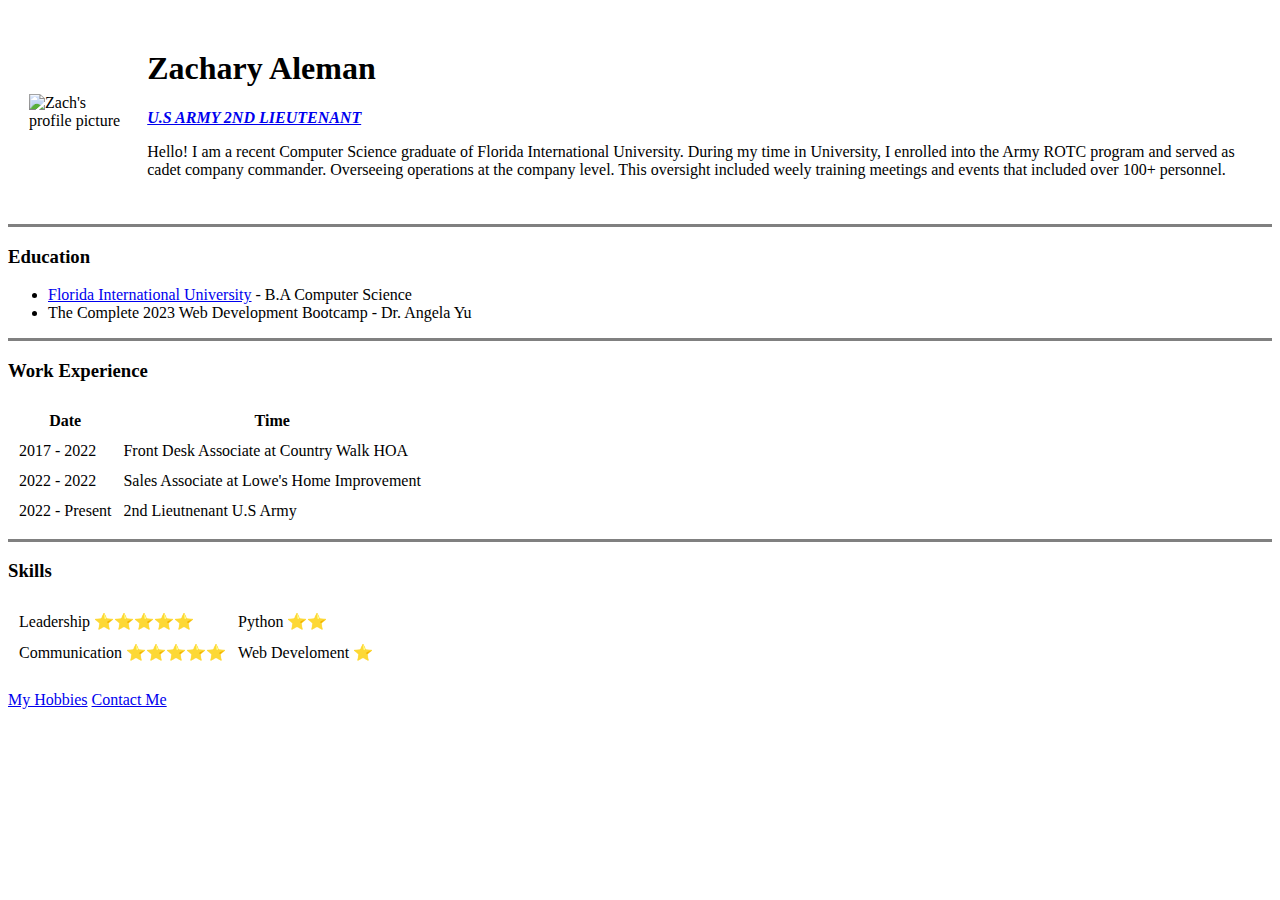
==== index.html @ ac13cb3d "Add files via upload" ====
<!DOCTYPE html>

<head>
    <meta charset="utf-8">
    <title> Zach's Personal Site</title>
</head>

<body>
    <table cellspacing = 20>
        <tr>
            <td><img src="Zachary Aleman Small.jpeg" alt="Zach's profile picture"></td>
            <td><h1>Zachary Aleman</h1>
                <p><em><strong> <a href="https://www.goarmy.com/careers-and-jobs/find-your-path/army-officers.html">U.S ARMY 2ND LIEUTENANT</a></em></p></strong>
                <p>
                    Hello! I am a recent Computer Science graduate of Florida International University. 
                    During my time in University, I enrolled into the Army ROTC program and served
                    as cadet company commander. Overseeing operations at the company level. This 
                    oversight included weely training meetings and events that included over 100+ 
                    personnel.
                </p></td>
        </tr>
    </table>
    
    <hr size= "3" noshade>
    <h3>Education</h3>

    <ul>
    <li><a href="https://www.fiu.edu">Florida International University</a> - B.A Computer Science</li> 
    <li>The Complete 2023 Web Development Bootcamp - Dr. Angela Yu</li>
    </ul>
    <hr size= "3" noshade>

    <h3>Work Experience</h3>
    <table cellspacing = 10>
        <thead> 
            <tr>
                <th>Date</th>
                <th>Time</th>
            </tr>
        </thead>
        <tbody>
            <tr>
                <td>2017 - 2022</td>
                <td>Front Desk Associate at Country Walk HOA</td>
            </tr>
            <tr>
                <td>2022 - 2022</td>
                <td>Sales Associate at Lowe's Home Improvement</td>
            </tr>
            <tr>
                <td>2022 - Present</td>
                <td>2nd Lieutnenant U.S Army</td>
            </tr>
        </tbody>
    </table>
    <hr size= "3" noshade>
    <h3>Skills</h3>
    <table cellspacing = 10>
        <tr>
            <td>Leadership ⭐⭐⭐⭐⭐</td>
            <td>Python ⭐⭐</td>
        </tr>
        <tr>
            <td>Communication ⭐⭐⭐⭐⭐</td>
            <td>Web Develoment ⭐</td>
        </tr>
    </table>
    <br>
    <a href="/Users/zda/HTML personal site/hobbies.html">My Hobbies</a> 
    <a href="/Users/zda/HTML personal site/contact.html">Contact Me</a>
    
    


</body>

</html>
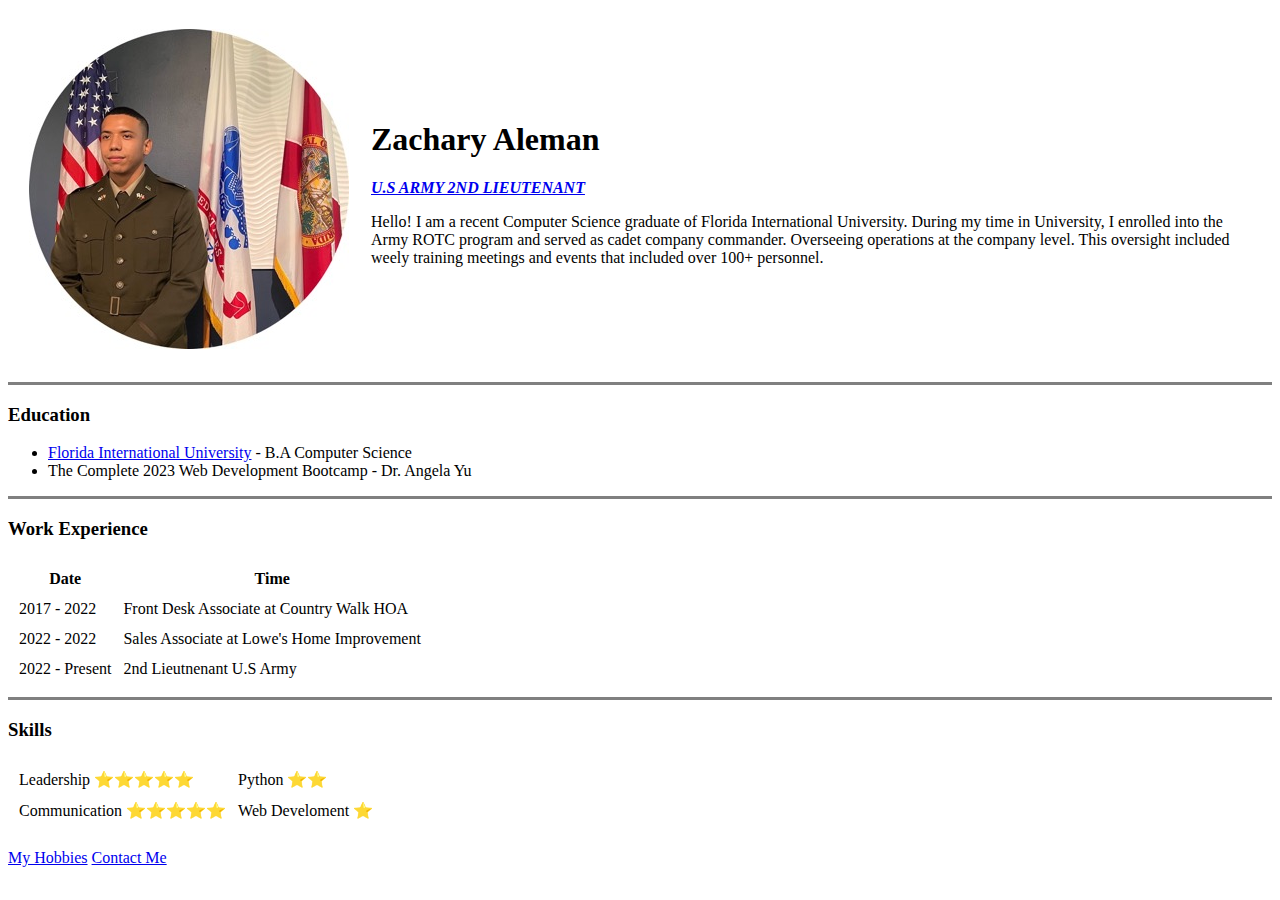
==== commit 3faeb348: "Fixed hyper link error for hobbies and contact" ====
--- a/index.html
+++ b/index.html
@@ -66,12 +66,12 @@
         </tr>
     </table>
     <br>
-    <a href="/Users/zda/HTML personal site/hobbies.html">My Hobbies</a> 
-    <a href="/Users/zda/HTML personal site/contact.html">Contact Me</a>
+    <a href="hobbies.html">My Hobbies</a> 
+    <a href="contact.html">Contact Me</a>
     
     
 
 
 </body>
 
-</html>+</html>
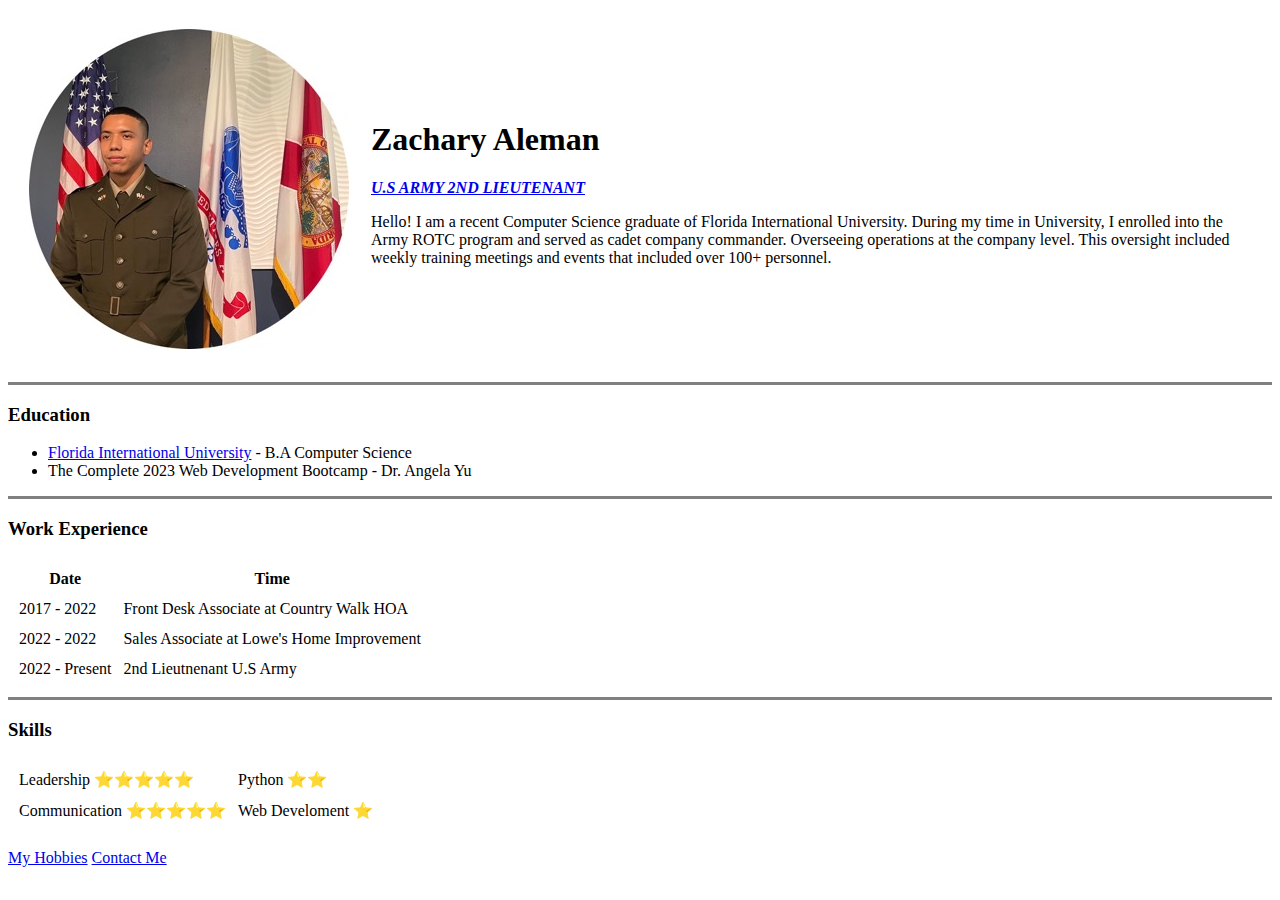
==== commit bf57c51c: "typo weely -> weekly in bio" ====
--- a/index.html
+++ b/index.html
@@ -15,7 +15,7 @@
                     Hello! I am a recent Computer Science graduate of Florida International University. 
                     During my time in University, I enrolled into the Army ROTC program and served
                     as cadet company commander. Overseeing operations at the company level. This 
-                    oversight included weely training meetings and events that included over 100+ 
+                    oversight included weekly training meetings and events that included over 100+ 
                     personnel.
                 </p></td>
         </tr>
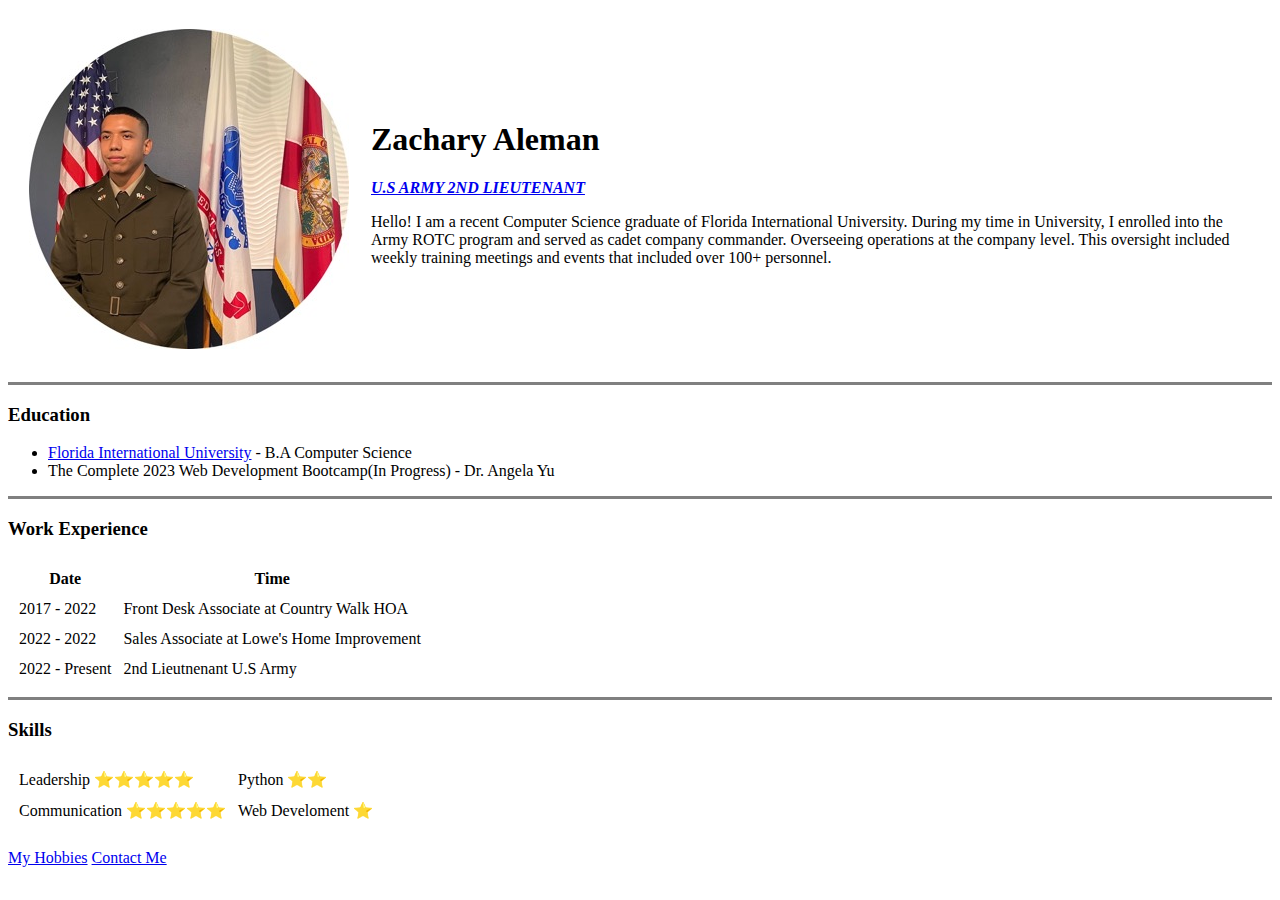
==== commit 76cbf37b: "added "In Progress" to education" ====
--- a/index.html
+++ b/index.html
@@ -26,7 +26,7 @@
 
     <ul>
     <li><a href="https://www.fiu.edu">Florida International University</a> - B.A Computer Science</li> 
-    <li>The Complete 2023 Web Development Bootcamp - Dr. Angela Yu</li>
+    <li>The Complete 2023 Web Development Bootcamp(In Progress) - Dr. Angela Yu</li>
     </ul>
     <hr size= "3" noshade>
 
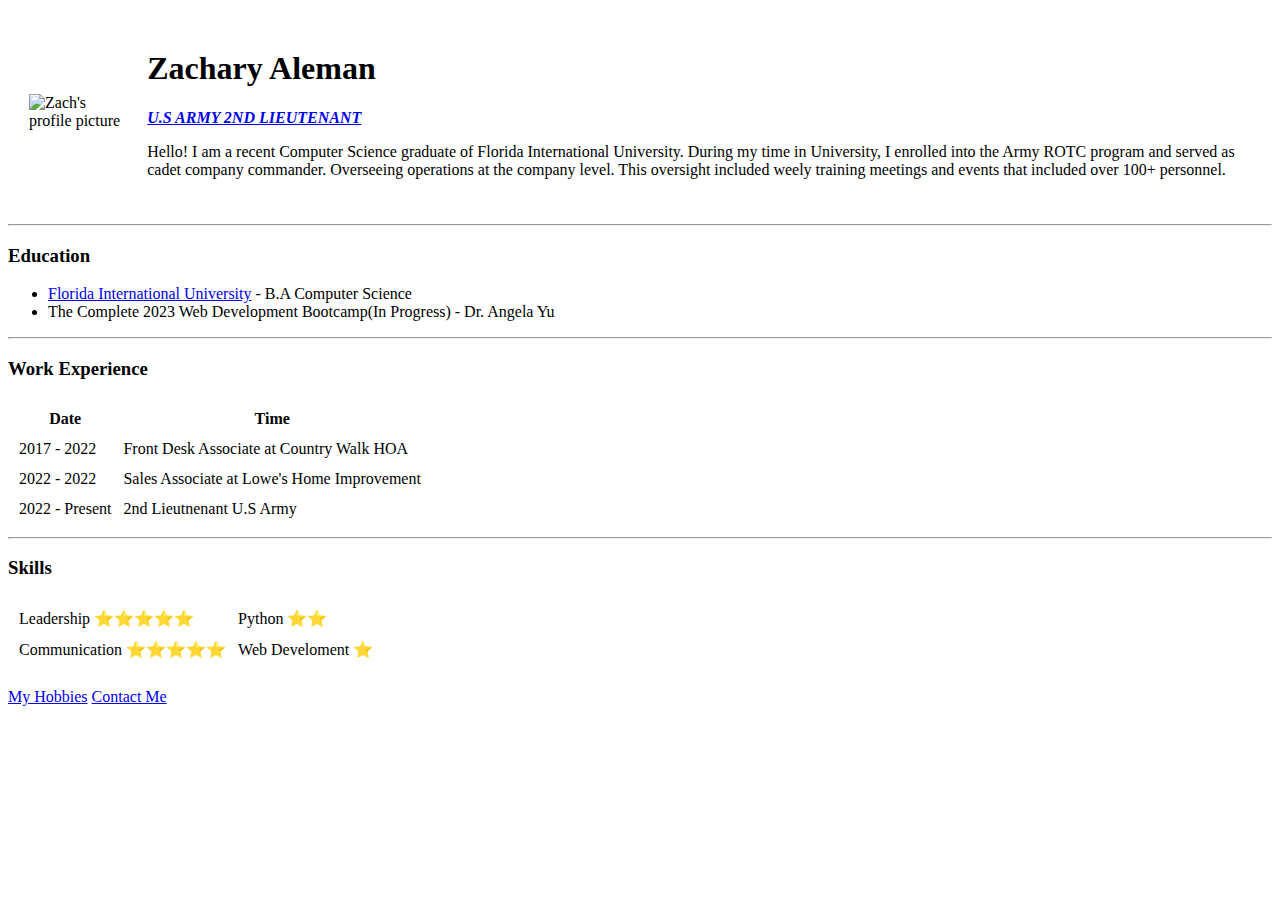
==== commit e10b1b2f: "Added index.html w/ css" ====
--- a/index.html
+++ b/index.html
@@ -1,34 +1,35 @@
 <!DOCTYPE html>
 
 <head>
-    <meta charset="utf-8">
+    <meta charset="utf-8"> 
     <title> Zach's Personal Site</title>
+    <link rel="stylesheet" href="css/styles.css">
 </head>
 
 <body>
     <table cellspacing = 20>
         <tr>
-            <td><img src="Zachary Aleman Small.jpeg" alt="Zach's profile picture"></td>
+            <td><img src="Zachary Aleman.png" alt="Zach's profile picture"></td>
             <td><h1>Zachary Aleman</h1>
                 <p><em><strong> <a href="https://www.goarmy.com/careers-and-jobs/find-your-path/army-officers.html">U.S ARMY 2ND LIEUTENANT</a></em></p></strong>
                 <p>
                     Hello! I am a recent Computer Science graduate of Florida International University. 
                     During my time in University, I enrolled into the Army ROTC program and served
                     as cadet company commander. Overseeing operations at the company level. This 
-                    oversight included weekly training meetings and events that included over 100+ 
+                    oversight included weely training meetings and events that included over 100+ 
                     personnel.
                 </p></td>
         </tr>
     </table>
     
-    <hr size= "3" noshade>
+    <hr>
     <h3>Education</h3>
 
     <ul>
     <li><a href="https://www.fiu.edu">Florida International University</a> - B.A Computer Science</li> 
     <li>The Complete 2023 Web Development Bootcamp(In Progress) - Dr. Angela Yu</li>
     </ul>
-    <hr size= "3" noshade>
+    <hr>
 
     <h3>Work Experience</h3>
     <table cellspacing = 10>
@@ -53,7 +54,7 @@
             </tr>
         </tbody>
     </table>
-    <hr size= "3" noshade>
+    <hr>
     <h3>Skills</h3>
     <table cellspacing = 10>
         <tr>
@@ -70,6 +71,8 @@
     <a href="contact.html">Contact Me</a>
     
     
+    
+    
 
 
 </body>
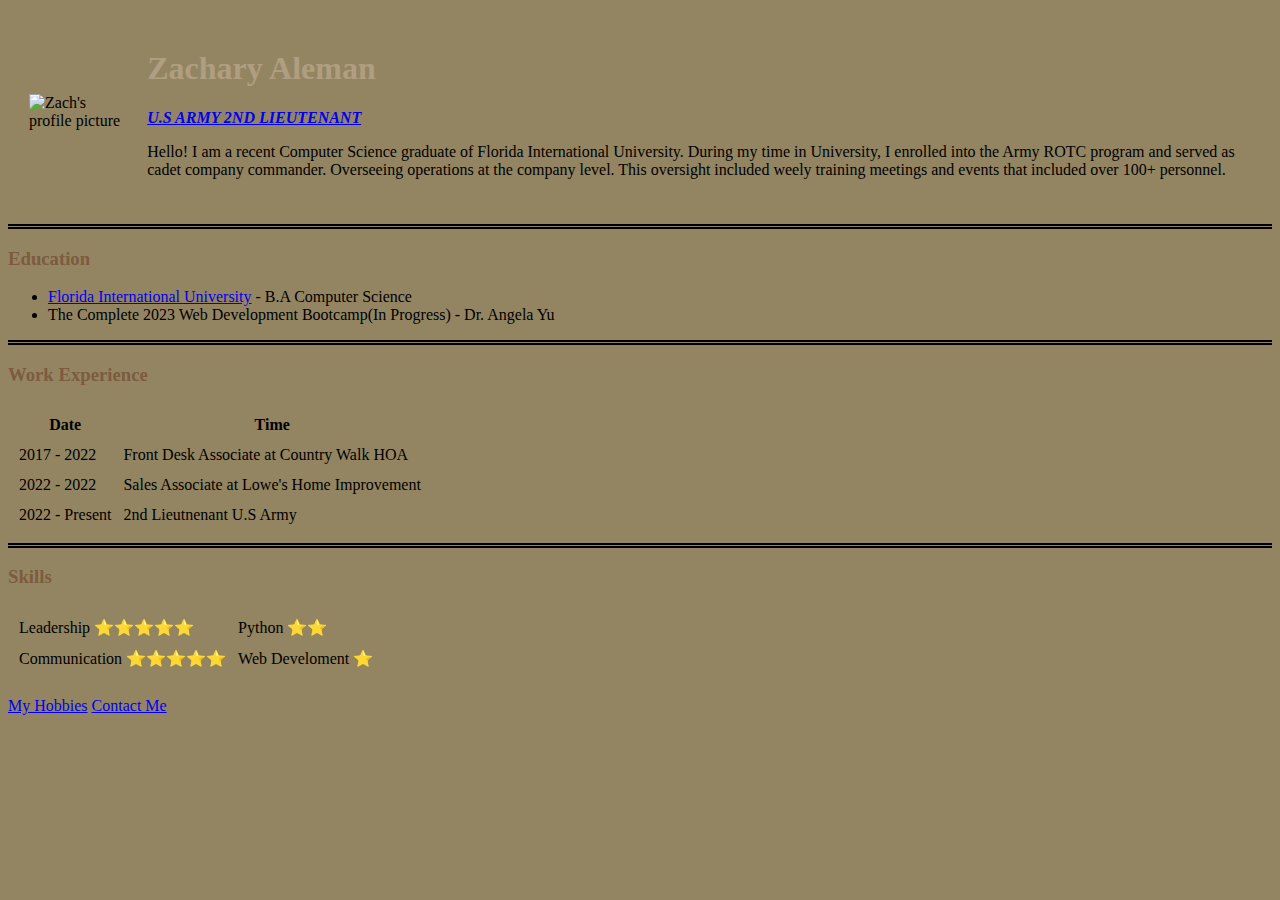
==== commit aaf136e9: "Update index.html" ====
--- a/index.html
+++ b/index.html
@@ -3,7 +3,7 @@
 <head>
     <meta charset="utf-8"> 
     <title> Zach's Personal Site</title>
-    <link rel="stylesheet" href="css/styles.css">
+    <link rel="stylesheet" href="styles.css">
 </head>
 
 <body>
--- a/styles.css
+++ b/styles.css
@@ -0,0 +1,27 @@
+
+body{
+    background-color: #938562 ;
+    
+    }
+h1{
+        color: #b09e80;
+        font-family: Georgia, Times , serif;
+    }
+    
+h3{
+        color:#7D5B3F;
+    }
+
+hr{
+    border:none;
+    border-top-style: double;
+    border-color: black;
+    border-width: 5px;
+    
+
+}
+
+
+
+
+
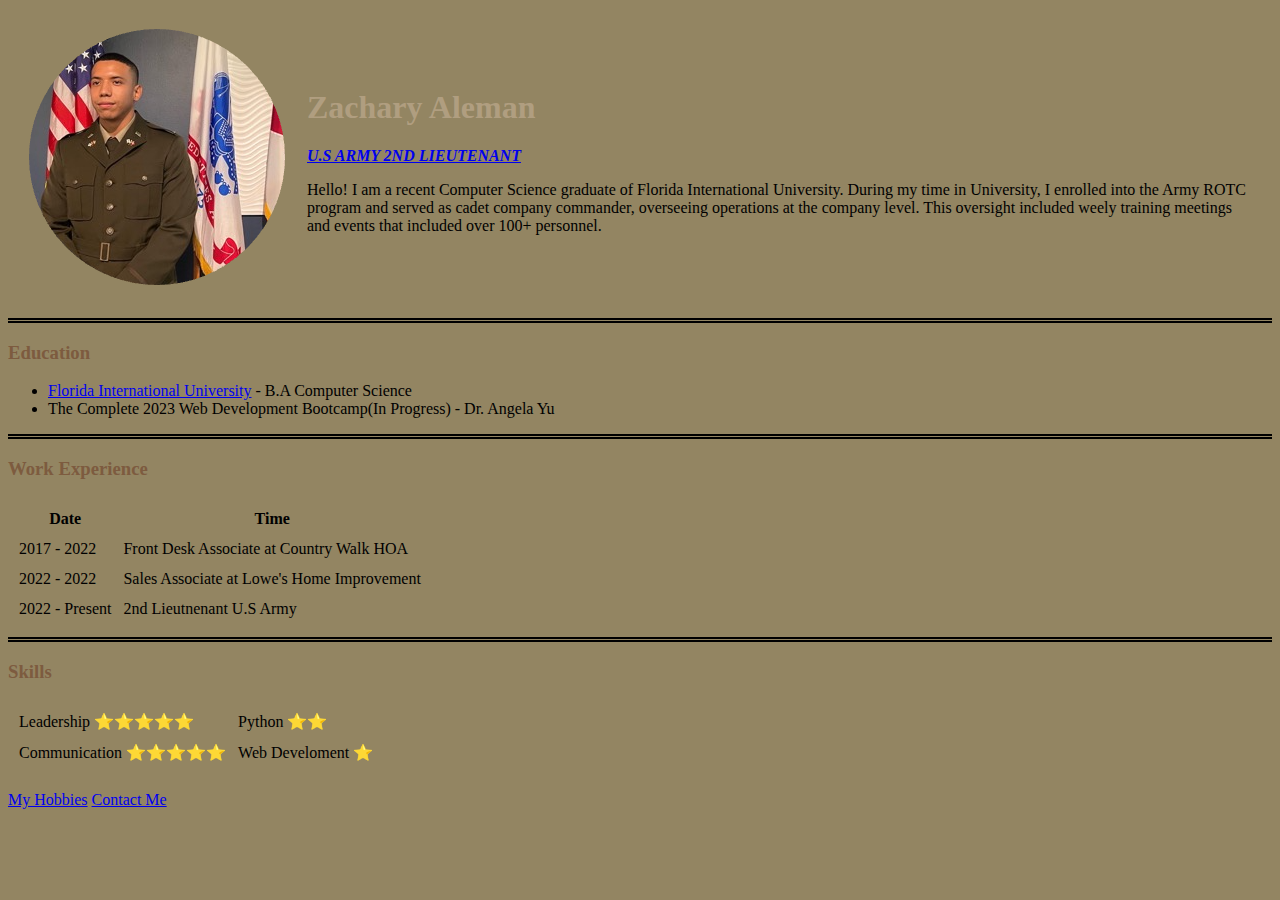
==== commit 0a8b6e7b: "Grammar fix" ====
--- a/index.html
+++ b/index.html
@@ -3,7 +3,7 @@
 <head>
     <meta charset="utf-8"> 
     <title> Zach's Personal Site</title>
-    <link rel="stylesheet" href="styles.css">
+    <link rel="stylesheet" href="css/styles.css">
 </head>
 
 <body>
@@ -15,7 +15,7 @@
                 <p>
                     Hello! I am a recent Computer Science graduate of Florida International University. 
                     During my time in University, I enrolled into the Army ROTC program and served
-                    as cadet company commander. Overseeing operations at the company level. This 
+                    as cadet company commander, overseeing operations at the company level. This 
                     oversight included weely training meetings and events that included over 100+ 
                     personnel.
                 </p></td>
--- a/css/styles.css
+++ b/css/styles.css
@@ -0,0 +1,27 @@
+
+body{
+    background-color: #938562 ;
+    
+    }
+h1{
+        color: #b09e80;
+        font-family: Georgia, Times , serif;
+    }
+    
+h3{
+        color:#7D5B3F;
+    }
+
+hr{
+    border:none;
+    border-top-style: double;
+    border-color: black;
+    border-width: 5px;
+    
+
+}
+
+
+
+
+
